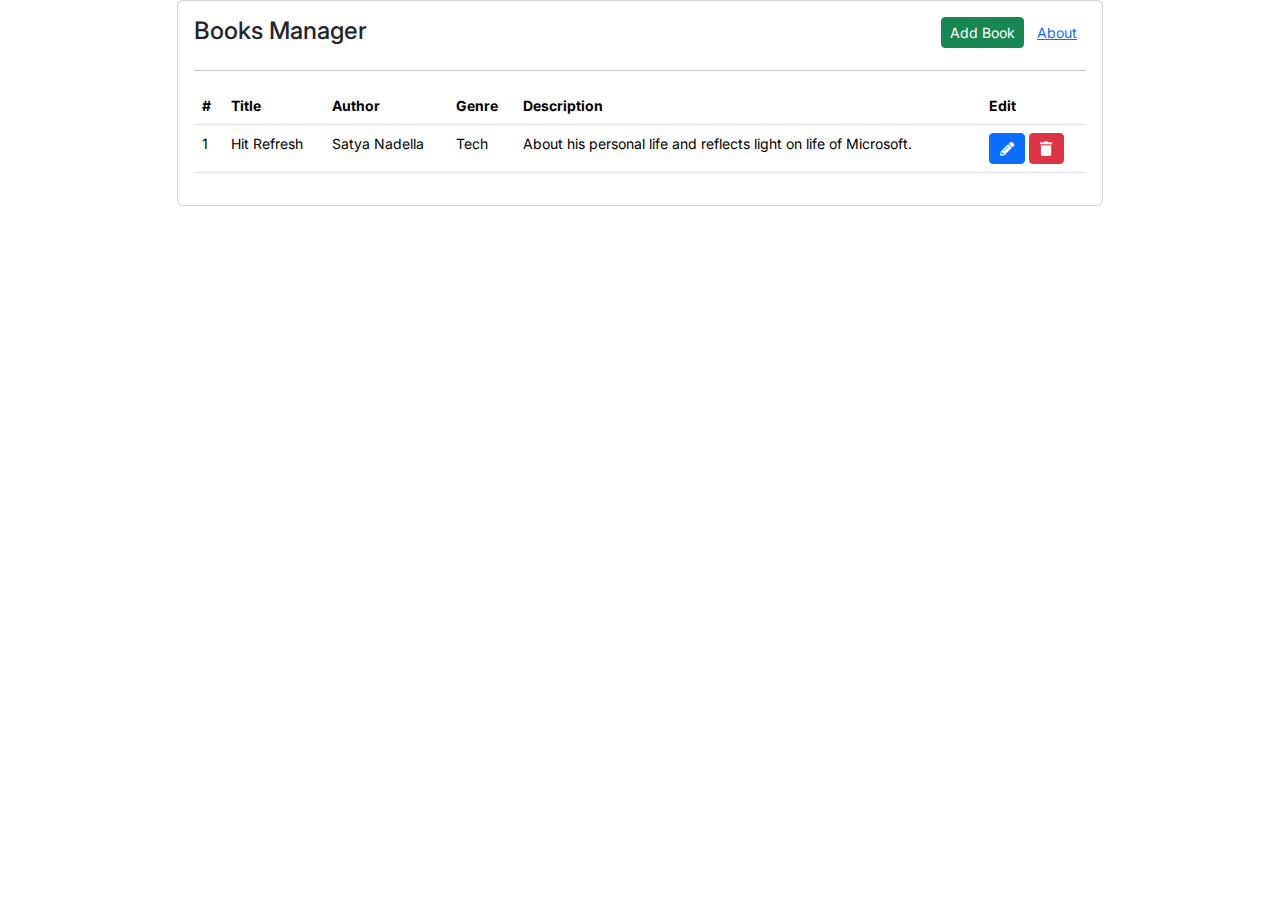
==== index.html @ dba4a06a "Add files via upload" ====
<!DOCTYPE html>
<html lang="en">
	<head>
		<!-- Required meta tags -->
		<title>Sayan Sinha</title>
		<meta charset="utf-8">
		<meta name="viewport" content="width=device-width, initial-scale=1, shrink-to-fit=no">
		
		<!-- Bootstrap CSS -->
		<link href="https://cdn.jsdelivr.net/npm/bootstrap@5.0.0-beta1/dist/css/bootstrap.min.css" rel="stylesheet">
		<link type="text/css" rel="stylesheet" href="https://cdnjs.cloudflare.com/ajax/libs/font-awesome/5.14.0/css/all.min.css" />
		<link type="text/css" rel="stylesheet" href="css/styles.css" />
		<style>

		</style>
	</head>
	<body>
		<div class="container">
			<div class="row">
				<div class="col-md-1"></div>
				<div class="col-md-10">
					<div class="card">
						<div class="card-body">
							<div class="row">
								<div class="col-md-6">
									<h4>Books Manager</h4>
								</div>
								<div class="col-md-6">
									<div class="float-end">
										<button class="btn btn-success btn-sm" data-bs-toggle="modal" data-bs-target="#addBook">Add Book</button>
										<button class="btn btn-link btn-sm">About</button>
									</div>
								</div>
							</div>
							<hr />
							<div class="row">
								<div class="col-md-12">
									<div class="table-responsive" style="font-size: 14px;">
										<table class="table table-hover">
											<thead>
												<tr>
													<th scope="col">#</th>
													<th scope="col">Title</th>
													<th scope="col">Author</th>
													<th scope="col">Genre</th>
													<th scope="col">Description</th>
													<th scope="col">Edit</th>
												</tr>
											</thead>
											<tbody id="table_data">
												<tr>
													<td scope="row">1</td>
													<td>Hit Refresh</td>
													<td>Satya Nadella</td>
													<td>Tech</td>
													<td>About his personal life and reflects light on life of Microsoft.</td>
													<td>
														<button class="btn btn-primary btn-sm" data-bs-toggle="modal" data-bs-target="#editBook"><i class="fa fa-pencil-alt fa-fw"></i></button>
														<button class="btn btn-danger btn-sm"><i class="fa fa-trash fa-fw"></i></button>
													</td>
												</tr>
											</tbody>
										</table>
									</div>
								</div>
							</div>
						</div>
					</div>
				</div>
				<div class="col-md-1"></div>
			</div>
		</div>
		
		<!-- Modal Add Book-->
		<div class="modal fade" id="addBook" data-bs-backdrop="static" data-bs-keyboard="false" tabindex="-1" aria-labelledby="exampleModalLabel" aria-hidden="true" style="font-size: 14px;">
			<div class="modal-dialog modal-dialog-centered modal-dialog-scrollable">
				<div class="modal-content">
					<div class="modal-header">
						<h5 class="modal-title" id="exampleModalLabel">Enter Book Details</h5>
						<button type="button" class="btn-close" data-bs-dismiss="modal" aria-label="Close"></button>
					</div>
					<div class="modal-body">
						<div class="text-center" id="notif_msg"></div>
						<div class="row">
							<div class="col-md-12">
								<label for="book_title" class="form-label">Book Title : <span class="text-primary text-end" id="book_title_char_count">50</span></label>
								<input class="form-control form-control-sm" id="book_title" placeholder="Name of the Book">
								<div id="book_title_error" class="invalid-feedback"></div>
							</div>
						</div>
						
						<br />
						
						<div class="row">
							<div class="col-md-6">
								<label for="author_name" class="form-label">Author Name : <span class="text-primary text-end" id="book_author_name_char_count">30</span></label>
								<input class="form-control form-control-sm" id="author_name" placeholder="Author of the Book">
								<div id="author_name_error" class="invalid-feedback"></div>
							</div>
							<div class="col-md-6">
								<label for="book_genre" class="form-label">Genre:</label>
								<select class="form-select form-select-sm" id="genre" aria-label="Default select example"></select>
								<div id="genre_error" class="invalid-feedback"></div>
							</div>
						</div>
						
						<br />
						
						<div class="row">
							<div class="col-md-12">
								<label for="description" class="form-label">Description <span class="text-muted">(Optional)</span> :</label>
								<textarea class="form-control form-control-sm" id="description" rows="3"></textarea>
							</div>
						</div>
					</div>
					<div class="modal-footer">
						<button type="button" class="btn btn-primary btn-sm" id="add_book">Add Book</button>
					</div>
				</div>
			</div>
		</div>
		
		<script src="https://code.jquery.com/jquery-3.5.1.min.js"></script>
		<script src="https://cdn.jsdelivr.net/npm/bootstrap@5.0.0-beta1/dist/js/bootstrap.bundle.min.js"></script>
		
		<script>
			var arr_book_title=['Hit Refresh'], arr_book_author_name=['Satya Nadella'], arr_book_genre=[3], arr_book_description=['About his personal life and reflects light on life of Microsoft.'];
			var available_book_genre=['Select Genre','Horror', 'Love', 'Tech', 'Thriller', 'Detective', 'Self Help'];
			var book_row = "";
			
			function emptyAddBookForm()
			{
				document.getElementById('book_title').value="";
				document.getElementById('author_name').value="";
				document.getElementById('genre').selectedIndex = 0;
				document.getElementById('description').value="";
				
				$('#book_title, #author_name, #genre').removeClass('is-valid');
				
				$('#book_title_char_count').html(50);
				$('#book_author_name_char_count').html(30);
				
				flag_book_title = flag_author  = flag_genre = 0;
			}
			
			var flag_book_title = 0, flag_author = 0, flag_genre = 0;
			$(document).ready(function(){
				
				var book_genre_length = available_book_genre.length;
				for(var i=0; i<book_genre_length; i++)
				{
					if(i == 0)
						$('#genre').append('<option value="'+i+'" selected>'+available_book_genre[i]+'</option>');
					else
						$('#genre').append('<option value="'+i+'">'+available_book_genre[i]+'</option>');
				}
				
				$('#book_title').keyup(function(){
					
					var flag1 = 0, flag2 = 0;
					var book_title = $('#book_title').val();
					
					$('#book_title_char_count').html(50 - book_title.length);
					
					
					if(book_title == "")
					{
						$('#book_title').addClass('is-invalid');
						$('#book_title_error').html('Empty Book Title!');
						flag1 = 0;
					}
					else
					{
						flag1 = 1;
						if((50 - book_title.length) <= 0)
						{
							$('#book_title').addClass('is-invalid');
							$('#book_title_error').html('Book Title Max 50 characters allowed!');
							flag2 = 0;
						}
						else
						{
							$('#book_title').removeClass('is-invalid');
							$('#book_title').addClass('is-valid');
							flag2 = 1;
						}
					}
					
					if(flag1 == 0 && flag2 == 0)
					{
						flag_book_title = 0;
					}
					else
					{
						flag_book_title = 1;
					}
				});
				
				$('#author_name').keyup(function(){
					
					var flaga1 = 0, flaga2 = 0;
					var book_author_name = $('#author_name').val();
					
					$('#book_author_name_char_count').html(30 - book_author_name.length);
					
					
					if(book_author_name == "")
					{
						$('#author_name').addClass('is-invalid');
						$('#author_name_error').html('Empty Author Name!');
						flaga1 = 0;
					}
					else
					{
						flaga1 = 1;
						if((30 - book_author_name.length) <= 0)
						{
							$('#author_name').addClass('is-invalid');
							$('#author_name_error').html('Max 30 characters!');
							flaga2 = 0;
						}
						else
						{
							$('#author_name').removeClass('is-invalid');
							$('#author_name').addClass('is-valid');
							flaga2 = 1;
						}
					}
					
					if(flaga1 == 0 && flaga2 == 0)
					{
						flag_author = 0;
					}
					else
					{
						flag_author = 1;
					}
				});
				
				$('#genre').change(function(){
				
					var book_genre = $('#genre').val();
					
					if(book_genre == 0)
					{
						$('#genre').addClass('is-invalid');
						$('#genre_error').html('Select a Genre');
						flag_genre = 0;
					}
					else
					{
						$('#genre').removeClass('is-invalid');
						$('#genre').addClass('is-valid');
						$('#genre_error').empty('Select a Genre');
						flag_genre = 1;
					}
				});
				
				$('#add_book').mouseup(function(){
				
					var book_title = $('#book_title').val();
					var book_author_name = $('#author_name').val();
					var book_genre = $('#genre').val();
					var book_description = $('#description').val();
					
					console.log(flag_book_title);
					console.log(flag_author);
					console.log(flag_genre);
					
					if(flag_book_title == 1 && flag_author == 1 && flag_genre == 1)
					{
						book_row = "";
						arr_book_title.push(book_title);
						arr_book_author_name.push(book_author_name);
						arr_book_genre.push(book_genre);
						
						if(book_description == "")
							arr_book_description.push("-");
						else
							arr_book_description.push(book_description);
						
						for(var j=0; j < arr_book_title.length; j++)
						{
							book_row += '<tr><td>'+(j+1)+'</td><td>'+(arr_book_title[j])+'</td><td>'+arr_book_author_name[j]+'</td><td>'+available_book_genre[arr_book_genre[j]]+'</td><td>'+arr_book_description[j]+'</td><td>Hello</td></tr>';
						}
						
						$('#table_data').empty();
						$('#table_data').append(book_row);
						
						emptyAddBookForm();
						
						$('#notif_msg').html('<div class="alert alert-success alert-dismissible fade show" role="alert">Book Added Successfully!<button type="button" class="btn-close" data-bs-dismiss="alert" aria-label="Close"></button></div>');
					}
					else
					{
						$('#notif_msg').empty();
						$('#notif_msg').html('<div class="alert alert-danger alert-dismissible fade show" role="alert">There are errors in the form!<button type="button" class="btn-close" data-bs-dismiss="alert" aria-label="Close"></button></div>');
					}
				});
			});
		</script>
	</body>
---- css/styles.css ----
@import url('https://fonts.googleapis.com/css2?family=Inter:wght@400;600&display=swap');

body
{
	font-family: 'Inter';
}
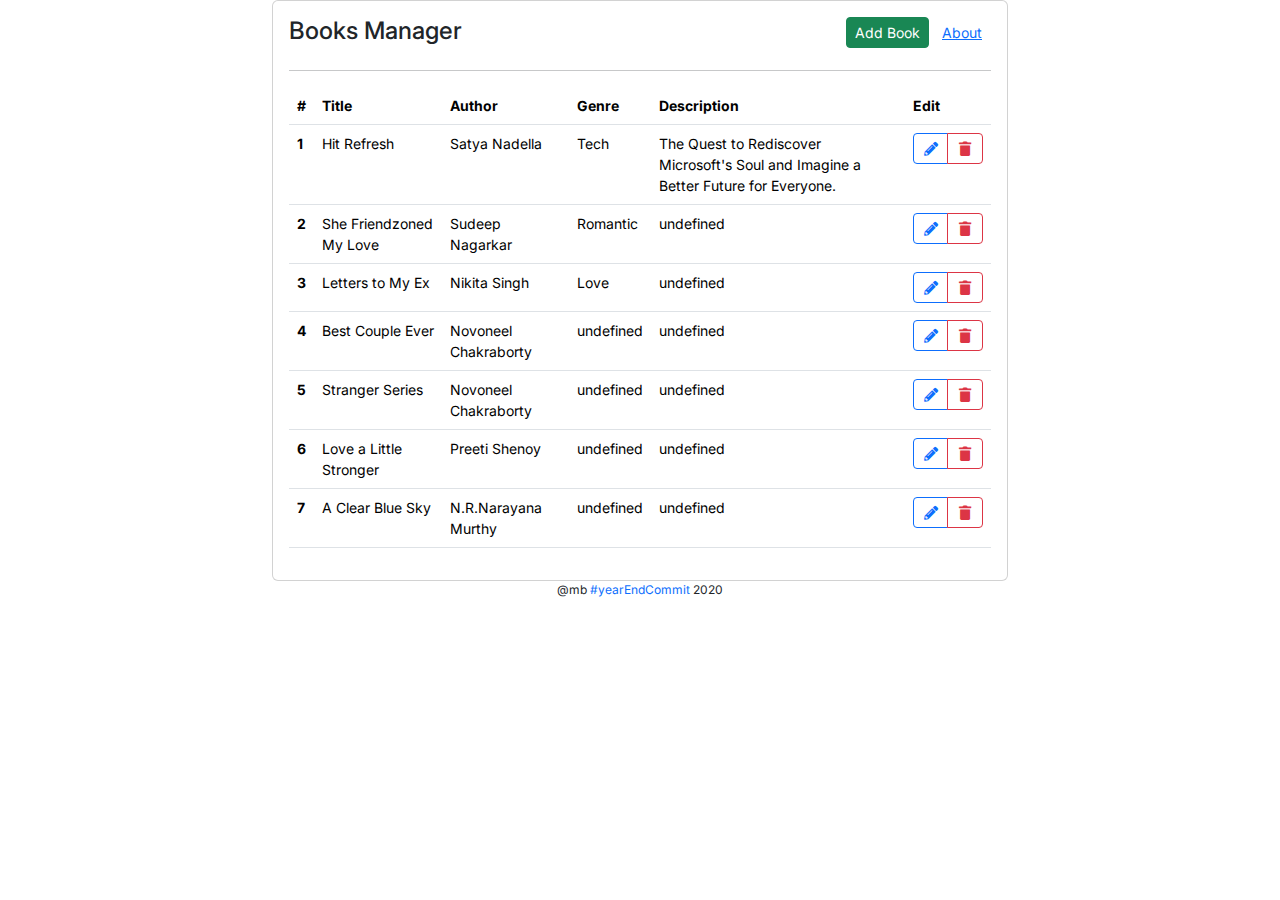
==== commit 776611f9: "Update index.html" ====
--- a/index.html
+++ b/index.html
@@ -17,8 +17,8 @@
 	<body>
 		<div class="container">
 			<div class="row">
-				<div class="col-md-1"></div>
-				<div class="col-md-10">
+				<div class="col-md-2"></div>
+				<div class="col-md-8">
 					<div class="card">
 						<div class="card-body">
 							<div class="row">
@@ -27,15 +27,15 @@
 								</div>
 								<div class="col-md-6">
 									<div class="float-end">
-										<button class="btn btn-success btn-sm" data-bs-toggle="modal" data-bs-target="#addBook">Add Book</button>
-										<button class="btn btn-link btn-sm">About</button>
+										<button class="btn btn-success btn-sm" id="addBookWindow" data-bs-toggle="modal" data-bs-target="#addBook">Add Book</button>
+										<button class="btn btn-link btn-sm" data-bs-toggle="modal" data-bs-target="#about">About</button>
 									</div>
 								</div>
 							</div>
 							<hr />
 							<div class="row">
 								<div class="col-md-12">
-									<div class="table-responsive" style="font-size: 14px;">
+									<div class="table-responsive-md" style="font-size: 14px;">
 										<table class="table table-hover">
 											<thead>
 												<tr>
@@ -48,17 +48,6 @@
 												</tr>
 											</thead>
 											<tbody id="table_data">
-												<tr>
-													<td scope="row">1</td>
-													<td>Hit Refresh</td>
-													<td>Satya Nadella</td>
-													<td>Tech</td>
-													<td>About his personal life and reflects light on life of Microsoft.</td>
-													<td>
-														<button class="btn btn-primary btn-sm" data-bs-toggle="modal" data-bs-target="#editBook"><i class="fa fa-pencil-alt fa-fw"></i></button>
-														<button class="btn btn-danger btn-sm"><i class="fa fa-trash fa-fw"></i></button>
-													</td>
-												</tr>
 											</tbody>
 										</table>
 									</div>
@@ -66,8 +55,9 @@
 							</div>
 						</div>
 					</div>
+					<p class="text-center" style="font-size: 12px;">@mb <span class="text-primary"> #yearEndCommit</span> 2020</p>
 				</div>
-				<div class="col-md-1"></div>
+				<div class="col-md-2"></div>
 			</div>
 		</div>
 		
@@ -120,13 +110,134 @@
 			</div>
 		</div>
 		
+		<!-- Modal Edit Book-->
+		<div class="modal fade" id="editBook" data-bs-backdrop="static" data-bs-keyboard="false" tabindex="-1" aria-labelledby="exampleModalLabel" aria-hidden="true" style="font-size: 14px;">
+			<div class="modal-dialog modal-dialog-centered modal-dialog-scrollable">
+				<div class="modal-content">
+					<div class="modal-header">
+						<h5 class="modal-title" id="exampleModalLabel">Edit Book Details</h5>
+						<button type="button" class="btn-close" data-bs-dismiss="modal" aria-label="Close"></button>
+					</div>
+					<div class="modal-body">
+						<div class="text-center" id="edit_notif_msg"></div>
+						<div class="row">
+							<div class="col-md-12">
+								<label for="book_title" class="form-label">Book Title : <span class="text-primary text-end" id="edit_book_title_char_count">50</span></label>
+								<input class="form-control form-control-sm" id="edit_book_title" placeholder="Name of the Book">
+								<div id="edit_book_title_error" class="invalid-feedback"></div>
+							</div>
+						</div>
+						
+						<br />
+						
+						<div class="row">
+							<div class="col-md-6">
+								<label for="author_name" class="form-label">Author Name : <span class="text-primary text-end" id="edit_book_author_name_char_count">30</span></label>
+								<input class="form-control form-control-sm" id="edit_author_name" placeholder="Author of the Book">
+								<div id="edit_author_name_error" class="invalid-feedback"></div>
+							</div>
+							<div class="col-md-6">
+								<label for="book_genre" class="form-label">Genre:</label>
+								<select class="form-select form-select-sm" id="edit_genre" aria-label="Default select example"></select>
+								<div id="edit_genre_error" class="invalid-feedback"></div>
+							</div>
+						</div>
+						
+						<br />
+						
+						<div class="row">
+							<div class="col-md-12">
+								<label for="description" class="form-label">Description <span class="text-muted">(Optional)</span> :</label>
+								<textarea class="form-control form-control-sm" id="edit_description" rows="3"></textarea>
+							</div>
+						</div>
+					</div>
+					<div class="modal-footer">
+						<button type="button" class="btn btn-primary btn-sm" id="edit_save_book">Save Book</button>
+					</div>
+				</div>
+			</div>
+		</div>
+		
+		<!-- Modal Delete Book Confirmation -->
+		<div class="modal fade" id="deleteBookConfirm" data-bs-keyboard="true" tabindex="-1" aria-labelledby="exampleModalLabel" aria-hidden="true" style="font-size: 14px;">
+			<div class="modal-dialog modal-dialog-centered modal-dialog-scrollable">
+				<div class="modal-content">
+					<div class="modal-body">
+						<div class="row">
+							<div class="col-md-12 text-center">
+								<div class="card card-body">
+									<p>
+										You Sure want to remove the following book ?
+										<br />
+										<strong><span id="delete_book_title"></span></strong> by <strong><span id="delete_book_author"></span></strong>
+									</p>
+									<div>
+										<button class="btn btn-success btn-sm" id="deleteBookBtn" data-bs-toggle="modal" data-bs-target="#deleteBook" data-bs-dismiss="modal" aria-label="Close">Yes</button>&nbsp;
+										<button class="btn btn-danger btn-sm" data-bs-dismiss="modal" aria-label="Close">No </button>
+									</div>
+								</div>
+							</div>
+						</div>
+					</div>
+				</div>
+			</div>
+		</div>
+		
+		<!-- Modal Book Deleted Message -->
+		<div class="modal fade" id="deleteBook" data-bs-keyboard="true" tabindex="-1" aria-labelledby="exampleModalLabel" aria-hidden="true" style="font-size: 14px;">
+			<div class="modal-dialog modal-dialog-centered modal-dialog-scrollable">
+				<div class="modal-content">
+					<div class="modal-body">
+						<div class="row">
+							<div class="col-md-12 text-center">
+								<div class="card card-body">
+									<p>
+										Book Removed from Shelf.
+									</p>
+									<div>
+										<button class="btn btn-primary btn-sm" data-bs-dismiss="modal" aria-label="Close">Okay! </button>
+									</div>
+								</div>
+							</div>
+						</div>
+					</div>
+				</div>
+			</div>
+		</div>
+
+		<!-- Modal About -->
+		<div class="modal fade" id="about" data-bs-backdrop="static" data-bs-keyboard="false" tabindex="-1" aria-labelledby="exampleModalLabel" aria-hidden="true" style="font-size: 14px;">
+			<div class="modal-dialog modal-dialog-centered modal-dialog-scrollable">
+				<div class="modal-content">
+					<div class="modal-body">
+						<div class="card card-body text-center">
+							<h5>Book Shelf Manager</h5>
+							<p>A total ECMAScript based test project, exploring <strong>BootStrap 5 (v5.0.0-beta1)</strong>.</p>
+							<p><i class="fab fa-github fa-lg fa-fw"></i> <a style="text-decoration: none;" href="https://github.com/sayansinha5/books-manager">sayansinha5/books-manager</a></p>
+							<button class="btn btn-primary btn-sm" data-bs-dismiss="modal" aria-label="Close">okay buddy!</button>
+						</div>
+					</div>
+				</div>
+			</div>
+		</div>
+		
+		
 		<script src="https://code.jquery.com/jquery-3.5.1.min.js"></script>
 		<script src="https://cdn.jsdelivr.net/npm/bootstrap@5.0.0-beta1/dist/js/bootstrap.bundle.min.js"></script>
 		
 		<script>
-			var arr_book_title=['Hit Refresh'], arr_book_author_name=['Satya Nadella'], arr_book_genre=[3], arr_book_description=['About his personal life and reflects light on life of Microsoft.'];
-			var available_book_genre=['Select Genre','Horror', 'Love', 'Tech', 'Thriller', 'Detective', 'Self Help'];
+			var arr_book_title=['Hit Refresh', 'She Friendzoned My Love', 'Letters to My Ex', 'Best Couple Ever', 'Stranger Series', 'Love a Little Stronger', 'A Clear Blue Sky'], arr_book_author_name=['Satya Nadella', 'Sudeep Nagarkar', 'Nikita Singh', 'Novoneel Chakraborty', 'Novoneel Chakraborty', 'Preeti Shenoy', 'N.R.Narayana Murthy'], arr_book_genre=[3, 8, 2], arr_book_description=['The Quest to Rediscover Microsoft\'s Soul and Imagine a Better Future for Everyone.'];
+			var available_book_genre=['Select Genre','Horror', 'Love', 'Tech', 'Thriller', 'Detective', 'Love, Thrill & Murder', 'Love & Thriller', 'Romantic', 'Poetry', 'Life', 'Self Help'];
 			var book_row = "";
+			
+			var flag_book_title = 0, flag_author = 0, flag_genre = 0;
+			var flag_edit_book_title = 1, flag_edit_author = 1, flag_edit_genre = 1;
+			
+			var editBookId = "";
+			var deleteBookId = "";
+			
+			getBookShelf();
 			
 			function emptyAddBookForm()
 			{
@@ -143,17 +254,56 @@
 				flag_book_title = flag_author  = flag_genre = 0;
 			}
 			
-			var flag_book_title = 0, flag_author = 0, flag_genre = 0;
-			$(document).ready(function(){
-				
+			function cleanArray(array_name)
+			{
+				var filteredArray = array_name.filter(el => { 
+					return el != null && el != '';
+				});
+				
+				return filteredArray;
+			}
+			
+			function getBookShelf()
+			{
+				var shelf_size = arr_book_title.length;
+				
+				if(shelf_size != 0)
+				{
+					book_row = "";
+					for(var j=0; j < shelf_size; j++)
+					{
+						book_row += '<tr><td><strong>'+(j+1)+'</strong></td><td>'+(arr_book_title[j])+'</td><td>'+arr_book_author_name[j]+'</td><td>'+available_book_genre[arr_book_genre[j]]+'</td><td>'+arr_book_description[j]+'</td><td> <div class="btn-group" role="group"> <button class="btn btn-outline-primary btn-sm editBookBtn" data-bs-toggle="modal" data-bs-target="#editBook" data-bookId="'+j+'"><i class="fa fa-pencil-alt fa-fw"></i></button><button class="btn btn-outline-danger btn-sm deleteBookConfirm" data-bs-toggle="modal" data-bs-target="#deleteBookConfirm" data-bookId="'+j+'"><i class="fa fa-trash fa-fw"></i></button> </div> </td></tr>';
+					}
+					$('#table_data').empty();
+					$('#table_data').append(book_row);
+				}
+				else
+				{
+					$('#table_data').empty();
+					$('#table_data').append('<tr><td colspan="6"><p class="alert alert-warning text-center">Empty Shelf!<br/>Use &nbsp;<button class="btn btn-success btn-sm">Add Book</button> &nbsp;to add a new book to your shelf.</p></td></tr>');
+				}
+			}
+			
+			function getBookGenre()
+			{
 				var book_genre_length = available_book_genre.length;
 				for(var i=0; i<book_genre_length; i++)
 				{
 					if(i == 0)
-						$('#genre').append('<option value="'+i+'" selected>'+available_book_genre[i]+'</option>');
-					else
-						$('#genre').append('<option value="'+i+'">'+available_book_genre[i]+'</option>');
+						$('#genre, #edit_genre').append('<option value="'+i+'" selected>'+available_book_genre[i]+'</option>');
+					else
+						$('#genre, #edit_genre').append('<option value="'+i+'">'+available_book_genre[i]+'</option>');
 				}
+			}
+			
+			$(document).ready(function(){
+				
+				 getBookGenre();
+				 
+				 $(document).on('mouseup', '#addBookWindow, .editBookBtn', function(){
+					$('#notif_msg').empty();
+					$('#edit_notif_msg').empty();
+				 });
 				
 				$('#book_title').keyup(function(){
 					
@@ -279,13 +429,7 @@
 						else
 							arr_book_description.push(book_description);
 						
-						for(var j=0; j < arr_book_title.length; j++)
-						{
-							book_row += '<tr><td>'+(j+1)+'</td><td>'+(arr_book_title[j])+'</td><td>'+arr_book_author_name[j]+'</td><td>'+available_book_genre[arr_book_genre[j]]+'</td><td>'+arr_book_description[j]+'</td><td>Hello</td></tr>';
-						}
-						
-						$('#table_data').empty();
-						$('#table_data').append(book_row);
+						getBookShelf();
 						
 						emptyAddBookForm();
 						
@@ -297,6 +441,172 @@
 						$('#notif_msg').html('<div class="alert alert-danger alert-dismissible fade show" role="alert">There are errors in the form!<button type="button" class="btn-close" data-bs-dismiss="alert" aria-label="Close"></button></div>');
 					}
 				});
+				
+				$(document).on('mouseup', '.editBookBtn', function(){
+					editBookId = $(this).attr('data-bookId');
+					
+					$('#edit_book_title').val(arr_book_title[editBookId]);
+					$('#edit_author_name').val(arr_book_author_name[editBookId]);
+					$('#edit_genre option[value="'+arr_book_genre[editBookId]+'"]').attr("selected", "selected");
+					$('#edit_description').val(arr_book_description[editBookId]);
+					
+				});
+				
+				$('#edit_book_title').keyup(function(){
+					
+					var flag1 = 0, flag2 = 0;
+					var edit_book_title = $('#edit_book_title').val();
+					
+					$('#edit_book_title_char_count').html(50 - edit_book_title.length);
+					
+					
+					if(edit_book_title == "")
+					{
+						$('#edit_book_title').addClass('is-invalid');
+						$('#edit_book_title_error').html('Empty Book Title!');
+						flag1 = 0;
+					}
+					else
+					{
+						flag1 = 1;
+						if((50 - edit_book_title.length) <= 0)
+						{
+							$('#edit_book_title').addClass('is-invalid');
+							$('#edit_book_title_error').html('Book Title Max 50 characters allowed!');
+							flag2 = 0;
+						}
+						else
+						{
+							$('#edit_book_title').removeClass('is-invalid');
+							$('#edit_book_title').addClass('is-valid');
+							flag2 = 1;
+						}
+					}
+					
+					if(flag1 == 0 && flag2 == 0)
+					{
+						flag_edit_book_title = 0;
+					}
+					else
+					{
+						flag_edit_book_title = 1;
+					}
+				});
+				
+				$('#edit_author_name').keyup(function(){
+					
+					var flaga1 = 0, flaga2 = 0;
+					var edit_book_author_name = $('#edit_author_name').val();
+					
+					$('#edit_book_author_name_char_count').html(30 - edit_book_author_name.length);
+					
+					
+					if(edit_book_author_name == "")
+					{
+						$('#edit_author_name').addClass('is-invalid');
+						$('#edit_author_name_error').html('Empty Author Name!');
+						flaga1 = 0;
+					}
+					else
+					{
+						flaga1 = 1;
+						if((30 - edit_book_author_name.length) <= 0)
+						{
+							$('#edit_author_name').addClass('is-invalid');
+							$('#edit_author_name_error').html('Max 30 characters!');
+							flaga2 = 0;
+						}
+						else
+						{
+							$('#edit_author_name').removeClass('is-invalid');
+							$('#edit_author_name').addClass('is-valid');
+							flaga2 = 1;
+						}
+					}
+					
+					if(flaga1 == 0 && flaga2 == 0)
+					{
+						flag_edit_author = 0;
+					}
+					else
+					{
+						flag_edit_author = 1;
+					}
+				});
+				
+				$('#edit_genre').change(function(){
+				
+					var edit_book_genre = $('#edit_genre').val();
+					
+					if(edit_book_genre == 0)
+					{
+						$('#edit_genre').addClass('is-invalid');
+						$('#edit_genre_error').html('Select a Genre');
+						flag_edit_genre = 0;
+					}
+					else
+					{
+						$('#edit_genre').removeClass('is-invalid');
+						$('#edit_genre').addClass('is-valid');
+						$('#edit_genre_error').empty('Select a Genre');
+						flag_edit_genre = 1;
+					}
+				});
+				
+				$('#edit_save_book').mouseup(function(){
+				
+					var edit_book_title = $('#edit_book_title').val();
+					var edit_book_author_name = $('#edit_author_name').val();
+					var edit_book_genre = $('#edit_genre').val();
+					var edit_book_description = $('#edit_description').val();
+					
+					if(flag_edit_book_title == 1 && flag_edit_author == 1 && flag_edit_genre == 1 && editBookId != "")
+					{
+						book_row = "";
+						
+						arr_book_title[editBookId] = edit_book_title;
+						arr_book_author_name[editBookId] = edit_book_author_name;
+						arr_book_genre[editBookId] = edit_book_genre;
+						
+						if(edit_book_description == "" || edit_book_description == "-")
+							arr_book_description[editBookId] = "-";
+						else
+							arr_book_description[editBookId] = edit_book_description;
+						
+						getBookShelf();
+						
+						$('#edit_notif_msg').html('<div class="alert alert-success alert-dismissible fade show" role="alert">Book Details Updated!<button type="button" class="btn-close" data-bs-dismiss="alert" aria-label="Close"></button></div>');
+					}
+					else
+					{
+						$('#edit_notif_msg').empty();
+						$('#edit_notif_msg').html('<div class="alert alert-danger alert-dismissible fade show" role="alert">There are errors in the form!<button type="button" class="btn-close" data-bs-dismiss="alert" aria-label="Close"></button></div>');
+					}
+				});
+				
+				$(document).on('mouseup', '.deleteBookConfirm', function(){
+					deleteBookId = $(this).attr('data-bookId');
+					
+					$('#delete_book_title').html(arr_book_title[deleteBookId]);
+					$('#delete_book_author').html(arr_book_author_name[deleteBookId]);
+					
+				});
+				
+				$(document).on('mouseup', '#deleteBookBtn', function(){
+					
+					delete arr_book_title[deleteBookId];
+					delete arr_book_author_name[deleteBookId];
+					delete arr_book_genre[deleteBookId];
+					delete arr_book_description[deleteBookId];
+					
+					arr_book_title = cleanArray(arr_book_title);
+					arr_book_author_name = cleanArray(arr_book_author_name);
+					arr_book_genre = cleanArray(arr_book_genre);
+					arr_book_description = cleanArray(arr_book_description);
+					
+					getBookShelf();
+				});
 			});
 		</script>
-	</body>+	</body>
+</html>
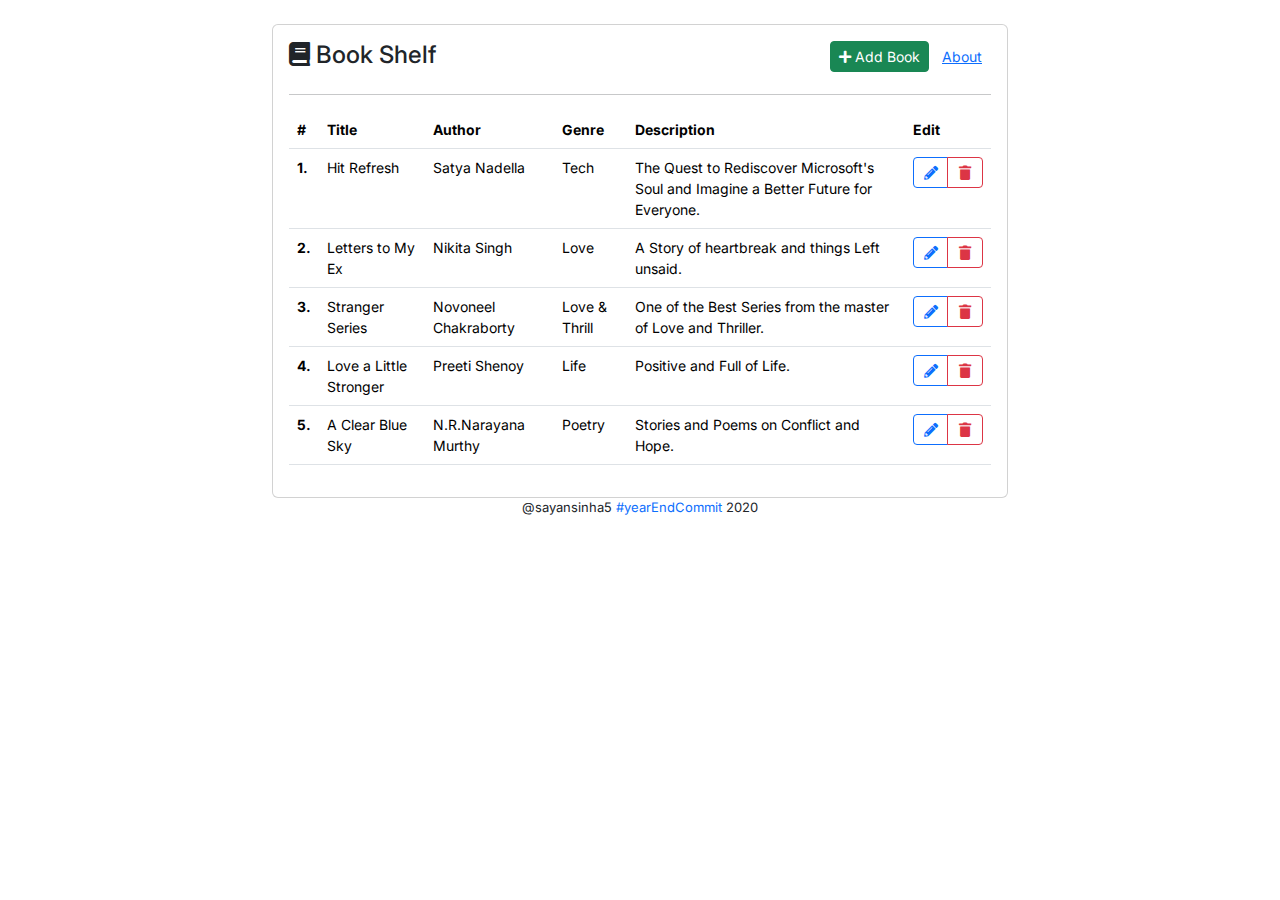
==== commit 6b4d7792: "Add files via upload" ====
--- a/index.html
+++ b/index.html
@@ -15,6 +15,7 @@
 		</style>
 	</head>
 	<body>
+		<br />
 		<div class="container">
 			<div class="row">
 				<div class="col-md-2"></div>
@@ -23,11 +24,11 @@
 						<div class="card-body">
 							<div class="row">
 								<div class="col-md-6">
-									<h4>Books Manager</h4>
+									<h4><i class="fa fa-book"></i> Book Shelf</h4>
 								</div>
 								<div class="col-md-6">
 									<div class="float-end">
-										<button class="btn btn-success btn-sm" id="addBookWindow" data-bs-toggle="modal" data-bs-target="#addBook">Add Book</button>
+										<button class="btn btn-success btn-sm" id="addBookWindow" data-bs-toggle="modal" data-bs-target="#addBook"><i class="fa fa-plus"></i> Add Book</button>
 										<button class="btn btn-link btn-sm" data-bs-toggle="modal" data-bs-target="#about">About</button>
 									</div>
 								</div>
@@ -55,7 +56,7 @@
 							</div>
 						</div>
 					</div>
-					<p class="text-center" style="font-size: 12px;">@mb <span class="text-primary"> #yearEndCommit</span> 2020</p>
+					<p class="text-center" style="font-size: 13px;">@sayansinha5 <span class="text-primary"> #yearEndCommit</span> 2020</p>
 				</div>
 				<div class="col-md-2"></div>
 			</div>
@@ -213,8 +214,15 @@
 					<div class="modal-body">
 						<div class="card card-body text-center">
 							<h5>Book Shelf Manager</h5>
-							<p>A total ECMAScript based test project, exploring <strong>BootStrap 5 (v5.0.0-beta1)</strong>.</p>
-							<p><i class="fab fa-github fa-lg fa-fw"></i> <a style="text-decoration: none;" href="https://github.com/sayansinha5/books-manager">sayansinha5/books-manager</a></p>
+							<p>
+								ECMAScript based test project, exploring <strong>BootStrap 5</strong>.
+								<br />
+								Any Idea how could we make this project into something useful?
+							</p>
+							<p>
+								<i class="fab fa-bootstrap fa-lg fa-fw"></i>  v5.0.0-beta1
+								<br />
+								<i class="fab fa-github fa-lg fa-fw"></i> <a style="text-decoration: none;" href="https://github.com/sayansinha5/books-manager" target="_blank" rel="noopener noreferrer">sayansinha5/books-manager</a></p>
 							<button class="btn btn-primary btn-sm" data-bs-dismiss="modal" aria-label="Close">okay buddy!</button>
 						</div>
 					</div>
@@ -225,388 +233,6 @@
 		
 		<script src="https://code.jquery.com/jquery-3.5.1.min.js"></script>
 		<script src="https://cdn.jsdelivr.net/npm/bootstrap@5.0.0-beta1/dist/js/bootstrap.bundle.min.js"></script>
-		
-		<script>
-			var arr_book_title=['Hit Refresh', 'She Friendzoned My Love', 'Letters to My Ex', 'Best Couple Ever', 'Stranger Series', 'Love a Little Stronger', 'A Clear Blue Sky'], arr_book_author_name=['Satya Nadella', 'Sudeep Nagarkar', 'Nikita Singh', 'Novoneel Chakraborty', 'Novoneel Chakraborty', 'Preeti Shenoy', 'N.R.Narayana Murthy'], arr_book_genre=[3, 8, 2], arr_book_description=['The Quest to Rediscover Microsoft\'s Soul and Imagine a Better Future for Everyone.'];
-			var available_book_genre=['Select Genre','Horror', 'Love', 'Tech', 'Thriller', 'Detective', 'Love, Thrill & Murder', 'Love & Thriller', 'Romantic', 'Poetry', 'Life', 'Self Help'];
-			var book_row = "";
-			
-			var flag_book_title = 0, flag_author = 0, flag_genre = 0;
-			var flag_edit_book_title = 1, flag_edit_author = 1, flag_edit_genre = 1;
-			
-			var editBookId = "";
-			var deleteBookId = "";
-			
-			getBookShelf();
-			
-			function emptyAddBookForm()
-			{
-				document.getElementById('book_title').value="";
-				document.getElementById('author_name').value="";
-				document.getElementById('genre').selectedIndex = 0;
-				document.getElementById('description').value="";
-				
-				$('#book_title, #author_name, #genre').removeClass('is-valid');
-				
-				$('#book_title_char_count').html(50);
-				$('#book_author_name_char_count').html(30);
-				
-				flag_book_title = flag_author  = flag_genre = 0;
-			}
-			
-			function cleanArray(array_name)
-			{
-				var filteredArray = array_name.filter(el => { 
-					return el != null && el != '';
-				});
-				
-				return filteredArray;
-			}
-			
-			function getBookShelf()
-			{
-				var shelf_size = arr_book_title.length;
-				
-				if(shelf_size != 0)
-				{
-					book_row = "";
-					for(var j=0; j < shelf_size; j++)
-					{
-						book_row += '<tr><td><strong>'+(j+1)+'</strong></td><td>'+(arr_book_title[j])+'</td><td>'+arr_book_author_name[j]+'</td><td>'+available_book_genre[arr_book_genre[j]]+'</td><td>'+arr_book_description[j]+'</td><td> <div class="btn-group" role="group"> <button class="btn btn-outline-primary btn-sm editBookBtn" data-bs-toggle="modal" data-bs-target="#editBook" data-bookId="'+j+'"><i class="fa fa-pencil-alt fa-fw"></i></button><button class="btn btn-outline-danger btn-sm deleteBookConfirm" data-bs-toggle="modal" data-bs-target="#deleteBookConfirm" data-bookId="'+j+'"><i class="fa fa-trash fa-fw"></i></button> </div> </td></tr>';
-					}
-					$('#table_data').empty();
-					$('#table_data').append(book_row);
-				}
-				else
-				{
-					$('#table_data').empty();
-					$('#table_data').append('<tr><td colspan="6"><p class="alert alert-warning text-center">Empty Shelf!<br/>Use &nbsp;<button class="btn btn-success btn-sm">Add Book</button> &nbsp;to add a new book to your shelf.</p></td></tr>');
-				}
-			}
-			
-			function getBookGenre()
-			{
-				var book_genre_length = available_book_genre.length;
-				for(var i=0; i<book_genre_length; i++)
-				{
-					if(i == 0)
-						$('#genre, #edit_genre').append('<option value="'+i+'" selected>'+available_book_genre[i]+'</option>');
-					else
-						$('#genre, #edit_genre').append('<option value="'+i+'">'+available_book_genre[i]+'</option>');
-				}
-			}
-			
-			$(document).ready(function(){
-				
-				 getBookGenre();
-				 
-				 $(document).on('mouseup', '#addBookWindow, .editBookBtn', function(){
-					$('#notif_msg').empty();
-					$('#edit_notif_msg').empty();
-				 });
-				
-				$('#book_title').keyup(function(){
-					
-					var flag1 = 0, flag2 = 0;
-					var book_title = $('#book_title').val();
-					
-					$('#book_title_char_count').html(50 - book_title.length);
-					
-					
-					if(book_title == "")
-					{
-						$('#book_title').addClass('is-invalid');
-						$('#book_title_error').html('Empty Book Title!');
-						flag1 = 0;
-					}
-					else
-					{
-						flag1 = 1;
-						if((50 - book_title.length) <= 0)
-						{
-							$('#book_title').addClass('is-invalid');
-							$('#book_title_error').html('Book Title Max 50 characters allowed!');
-							flag2 = 0;
-						}
-						else
-						{
-							$('#book_title').removeClass('is-invalid');
-							$('#book_title').addClass('is-valid');
-							flag2 = 1;
-						}
-					}
-					
-					if(flag1 == 0 && flag2 == 0)
-					{
-						flag_book_title = 0;
-					}
-					else
-					{
-						flag_book_title = 1;
-					}
-				});
-				
-				$('#author_name').keyup(function(){
-					
-					var flaga1 = 0, flaga2 = 0;
-					var book_author_name = $('#author_name').val();
-					
-					$('#book_author_name_char_count').html(30 - book_author_name.length);
-					
-					
-					if(book_author_name == "")
-					{
-						$('#author_name').addClass('is-invalid');
-						$('#author_name_error').html('Empty Author Name!');
-						flaga1 = 0;
-					}
-					else
-					{
-						flaga1 = 1;
-						if((30 - book_author_name.length) <= 0)
-						{
-							$('#author_name').addClass('is-invalid');
-							$('#author_name_error').html('Max 30 characters!');
-							flaga2 = 0;
-						}
-						else
-						{
-							$('#author_name').removeClass('is-invalid');
-							$('#author_name').addClass('is-valid');
-							flaga2 = 1;
-						}
-					}
-					
-					if(flaga1 == 0 && flaga2 == 0)
-					{
-						flag_author = 0;
-					}
-					else
-					{
-						flag_author = 1;
-					}
-				});
-				
-				$('#genre').change(function(){
-				
-					var book_genre = $('#genre').val();
-					
-					if(book_genre == 0)
-					{
-						$('#genre').addClass('is-invalid');
-						$('#genre_error').html('Select a Genre');
-						flag_genre = 0;
-					}
-					else
-					{
-						$('#genre').removeClass('is-invalid');
-						$('#genre').addClass('is-valid');
-						$('#genre_error').empty('Select a Genre');
-						flag_genre = 1;
-					}
-				});
-				
-				$('#add_book').mouseup(function(){
-				
-					var book_title = $('#book_title').val();
-					var book_author_name = $('#author_name').val();
-					var book_genre = $('#genre').val();
-					var book_description = $('#description').val();
-					
-					console.log(flag_book_title);
-					console.log(flag_author);
-					console.log(flag_genre);
-					
-					if(flag_book_title == 1 && flag_author == 1 && flag_genre == 1)
-					{
-						book_row = "";
-						arr_book_title.push(book_title);
-						arr_book_author_name.push(book_author_name);
-						arr_book_genre.push(book_genre);
-						
-						if(book_description == "")
-							arr_book_description.push("-");
-						else
-							arr_book_description.push(book_description);
-						
-						getBookShelf();
-						
-						emptyAddBookForm();
-						
-						$('#notif_msg').html('<div class="alert alert-success alert-dismissible fade show" role="alert">Book Added Successfully!<button type="button" class="btn-close" data-bs-dismiss="alert" aria-label="Close"></button></div>');
-					}
-					else
-					{
-						$('#notif_msg').empty();
-						$('#notif_msg').html('<div class="alert alert-danger alert-dismissible fade show" role="alert">There are errors in the form!<button type="button" class="btn-close" data-bs-dismiss="alert" aria-label="Close"></button></div>');
-					}
-				});
-				
-				$(document).on('mouseup', '.editBookBtn', function(){
-					editBookId = $(this).attr('data-bookId');
-					
-					$('#edit_book_title').val(arr_book_title[editBookId]);
-					$('#edit_author_name').val(arr_book_author_name[editBookId]);
-					$('#edit_genre option[value="'+arr_book_genre[editBookId]+'"]').attr("selected", "selected");
-					$('#edit_description').val(arr_book_description[editBookId]);
-					
-				});
-				
-				$('#edit_book_title').keyup(function(){
-					
-					var flag1 = 0, flag2 = 0;
-					var edit_book_title = $('#edit_book_title').val();
-					
-					$('#edit_book_title_char_count').html(50 - edit_book_title.length);
-					
-					
-					if(edit_book_title == "")
-					{
-						$('#edit_book_title').addClass('is-invalid');
-						$('#edit_book_title_error').html('Empty Book Title!');
-						flag1 = 0;
-					}
-					else
-					{
-						flag1 = 1;
-						if((50 - edit_book_title.length) <= 0)
-						{
-							$('#edit_book_title').addClass('is-invalid');
-							$('#edit_book_title_error').html('Book Title Max 50 characters allowed!');
-							flag2 = 0;
-						}
-						else
-						{
-							$('#edit_book_title').removeClass('is-invalid');
-							$('#edit_book_title').addClass('is-valid');
-							flag2 = 1;
-						}
-					}
-					
-					if(flag1 == 0 && flag2 == 0)
-					{
-						flag_edit_book_title = 0;
-					}
-					else
-					{
-						flag_edit_book_title = 1;
-					}
-				});
-				
-				$('#edit_author_name').keyup(function(){
-					
-					var flaga1 = 0, flaga2 = 0;
-					var edit_book_author_name = $('#edit_author_name').val();
-					
-					$('#edit_book_author_name_char_count').html(30 - edit_book_author_name.length);
-					
-					
-					if(edit_book_author_name == "")
-					{
-						$('#edit_author_name').addClass('is-invalid');
-						$('#edit_author_name_error').html('Empty Author Name!');
-						flaga1 = 0;
-					}
-					else
-					{
-						flaga1 = 1;
-						if((30 - edit_book_author_name.length) <= 0)
-						{
-							$('#edit_author_name').addClass('is-invalid');
-							$('#edit_author_name_error').html('Max 30 characters!');
-							flaga2 = 0;
-						}
-						else
-						{
-							$('#edit_author_name').removeClass('is-invalid');
-							$('#edit_author_name').addClass('is-valid');
-							flaga2 = 1;
-						}
-					}
-					
-					if(flaga1 == 0 && flaga2 == 0)
-					{
-						flag_edit_author = 0;
-					}
-					else
-					{
-						flag_edit_author = 1;
-					}
-				});
-				
-				$('#edit_genre').change(function(){
-				
-					var edit_book_genre = $('#edit_genre').val();
-					
-					if(edit_book_genre == 0)
-					{
-						$('#edit_genre').addClass('is-invalid');
-						$('#edit_genre_error').html('Select a Genre');
-						flag_edit_genre = 0;
-					}
-					else
-					{
-						$('#edit_genre').removeClass('is-invalid');
-						$('#edit_genre').addClass('is-valid');
-						$('#edit_genre_error').empty('Select a Genre');
-						flag_edit_genre = 1;
-					}
-				});
-				
-				$('#edit_save_book').mouseup(function(){
-				
-					var edit_book_title = $('#edit_book_title').val();
-					var edit_book_author_name = $('#edit_author_name').val();
-					var edit_book_genre = $('#edit_genre').val();
-					var edit_book_description = $('#edit_description').val();
-					
-					if(flag_edit_book_title == 1 && flag_edit_author == 1 && flag_edit_genre == 1 && editBookId != "")
-					{
-						book_row = "";
-						
-						arr_book_title[editBookId] = edit_book_title;
-						arr_book_author_name[editBookId] = edit_book_author_name;
-						arr_book_genre[editBookId] = edit_book_genre;
-						
-						if(edit_book_description == "" || edit_book_description == "-")
-							arr_book_description[editBookId] = "-";
-						else
-							arr_book_description[editBookId] = edit_book_description;
-						
-						getBookShelf();
-						
-						$('#edit_notif_msg').html('<div class="alert alert-success alert-dismissible fade show" role="alert">Book Details Updated!<button type="button" class="btn-close" data-bs-dismiss="alert" aria-label="Close"></button></div>');
-					}
-					else
-					{
-						$('#edit_notif_msg').empty();
-						$('#edit_notif_msg').html('<div class="alert alert-danger alert-dismissible fade show" role="alert">There are errors in the form!<button type="button" class="btn-close" data-bs-dismiss="alert" aria-label="Close"></button></div>');
-					}
-				});
-				
-				$(document).on('mouseup', '.deleteBookConfirm', function(){
-					deleteBookId = $(this).attr('data-bookId');
-					
-					$('#delete_book_title').html(arr_book_title[deleteBookId]);
-					$('#delete_book_author').html(arr_book_author_name[deleteBookId]);
-					
-				});
-				
-				$(document).on('mouseup', '#deleteBookBtn', function(){
-					
-					delete arr_book_title[deleteBookId];
-					delete arr_book_author_name[deleteBookId];
-					delete arr_book_genre[deleteBookId];
-					delete arr_book_description[deleteBookId];
-					
-					arr_book_title = cleanArray(arr_book_title);
-					arr_book_author_name = cleanArray(arr_book_author_name);
-					arr_book_genre = cleanArray(arr_book_genre);
-					arr_book_description = cleanArray(arr_book_description);
-					
-					getBookShelf();
-				});
-			});
-		</script>
+		<script src="js/script.js"></script>
 	</body>
-</html>
+</html>